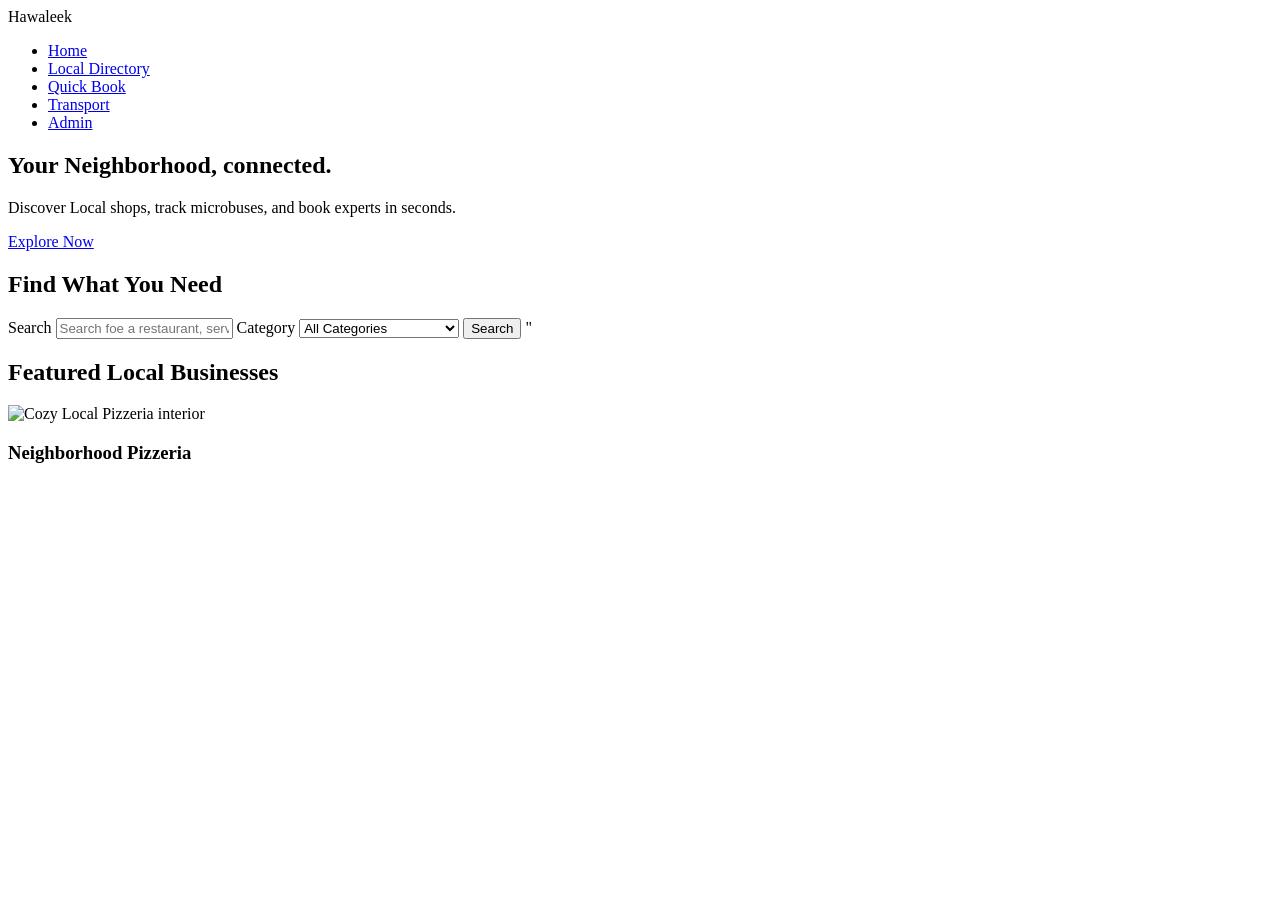
==== index.html @ 8dfed513 "index code" ====
<!DOCTYPE html> 
<html lang="en"> 
    <head> 
        <meta charset="UTF-8">
        <meta name="viewport" content=" width=device-width, initial-scale=1">
        <title> Hawaleek | Neighborhood Guide & Booking </title>
        <link rel="stylesheet" href= "css/style.css">
    </head>
    <body>
        <header> 
            <nav class="navbar" >
           <div class="logo" > Hawaleek </div>  
           <ul>
            <li> <a href="#home"> Home </a></li>
            <li> <a href="#directory"> Local Directory </a></li>
            <li> <a href="#quickbook"> Quick Book </a> </li>
            <li> <a href= "pages/transport.html"> Transport  </a></li>
            <li> <a href="pages/admin.html" > Admin </a></li>
           </ul>
            </nav>
        </header>


        <main> 
            <section id="home" class="hero">
                <h1> Your Neighborhood, connected. </h1>
                <p> Discover Local shops, track microbuses, and book experts in seconds.</p>
                <a href="#directory" class="cta-btn"> Explore Now </a>
            </section>

            <section class="search-container">
                <h2> Find What You Need </h2>
                <form id="searchform" >
                    <label for="searchQuery" class="sr-only"> Search </label>
                    <input type="text" id="searchQueary" name="searchQuery" placeholder="Search foe a restaurant, service, or station...">
                   
                    <label for="category"    class="sr-only"> Category </label>
                    <select name="Category"  id="category" >
                    <option value="all"> All Categories </option> 
                    <option value="Food"> Restaurents & Cafes </option>
                    <option value="Transport"> Transport Hubs </option> 
                    <option value="Service"> Technicians & Services </option>
                    </select> 
                    <button type="button"> Search </button>                              "
                </form>
            </section>

            <section id="directory"  class="Listing-grid">
                <h2> Featured Local Businesses </h2>
                <div class="cards-container"></div>
                <article class="card">
                    <img src="assets/restaurant-sample.jpg"  alt="Cozy Local Pizzeria interior">
                    <div class="cards-content">
                        <h3>Neighborhood Pizzeria</h3>
                        




        </main>
    </body>









</html>
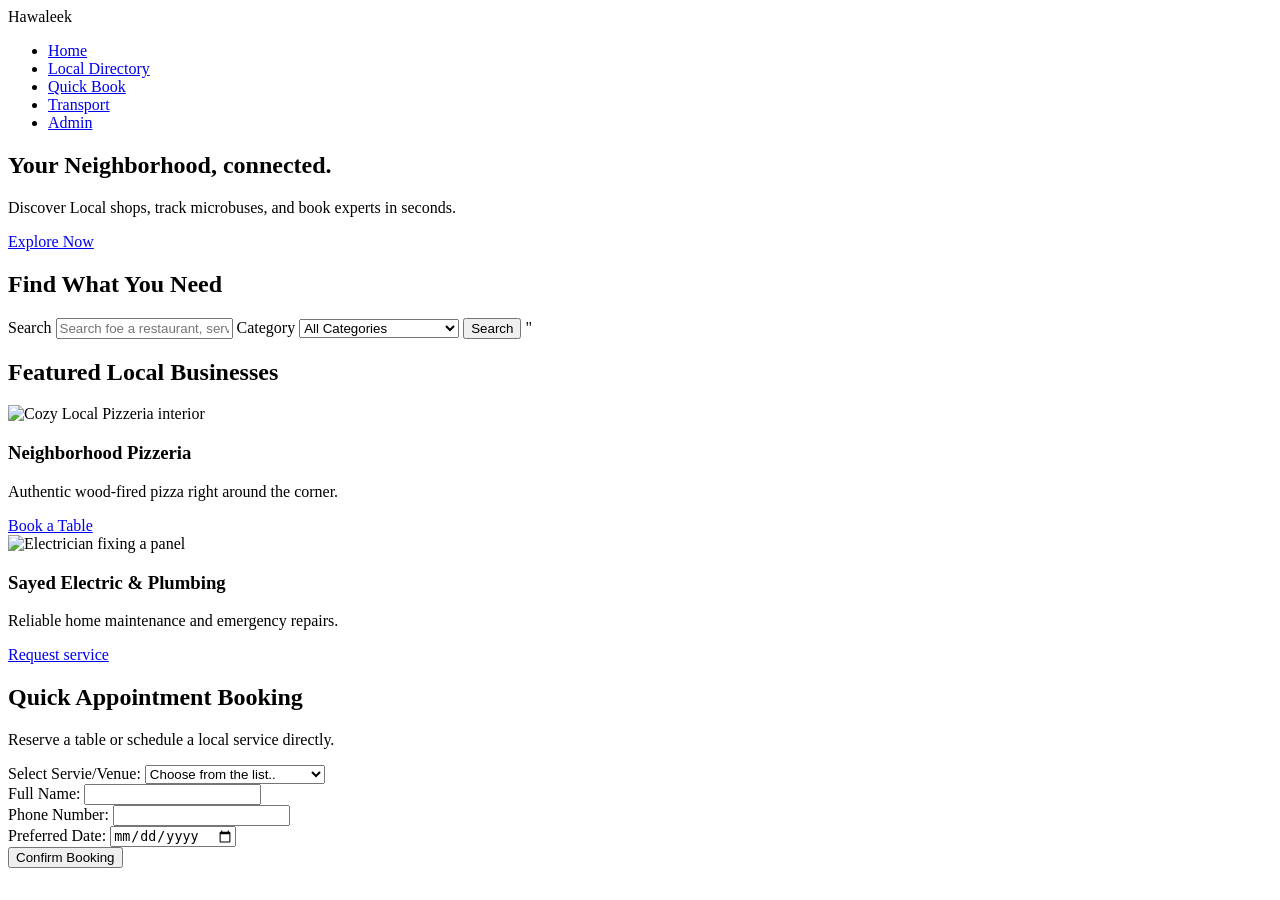
==== commit 8312bef2: "change" ====
--- a/index.html
+++ b/index.html
@@ -47,17 +47,63 @@
 
             <section id="directory"  class="Listing-grid">
                 <h2> Featured Local Businesses </h2>
-                <div class="cards-container"></div>
+                <div class="cards-container">
                 <article class="card">
                     <img src="assets/restaurant-sample.jpg"  alt="Cozy Local Pizzeria interior">
                     <div class="cards-content">
                         <h3>Neighborhood Pizzeria</h3>
-                        
+                        <p> Authentic wood-fired pizza right around the corner.</p>
+                        <a href="#quick-book" class="'book-link"> Book a Table</a>
+                        </div>
+                        </article>
 
 
+            <article class="card">
+                <img src="assets/technician-sample.jpg"  alt="Electrician fixing a panel">
+                <div class="card-content">
+                    <h3> Sayed Electric & Plumbing </h3>
+                    <p> Reliable home maintenance and emergency repairs.</p>
+                    <a href="#quick-book"  class="book-link"> Request service </a>
+                </div>
+            </article>  
+         </div>  
+        </section>
+
+        <section id="quich-book"  class="boooking-section">
+            <h2> Quick Appointment Booking </h2>
+            <p> Reserve a table or schedule a local service directly.</p>
+
+            <form id="appointmentForm"  class="booking-form">
+                <div class="form-group">
+                    <label for="serivcetype"> Select Servie/Venue: </label>
+                    <select id="serviceType" name="servicetype" required>
+                        <option value="" disabled selected> Choose from the list..</option>
+                        <option value="pizzeria"> Neighborhood Pizzeria </option>
+                        <option value="electrician"> Sayed Electric & Plumbing </option>
+                    </select>
+                </div>
+
+                <div class="form-group">
+                <label for="userName" > Full Name: </label>
+                <input type="text" id="'username" name="userName" required>
+                </div>
+
+                <div class="form-group">
+                    <label for="userPhone"> Phone Number: </label>
+                    <input type="tel"  id="userPhone"  name="userPhone" required>
+                </div>
+
+                <div class="form-group">
+                    <label for="bookingDate"> Preferred Date: </label>
+                    <input type="date" id="bookingDate" name="bookingDate" min="2024-05-20" required>
+                </div>
+
+                <button type="submit"  class="submit-btn"> Confirm Booking </button>
+            </form>
+        </section>
+</main>
 
 
-        </main>
     </body>
 
 
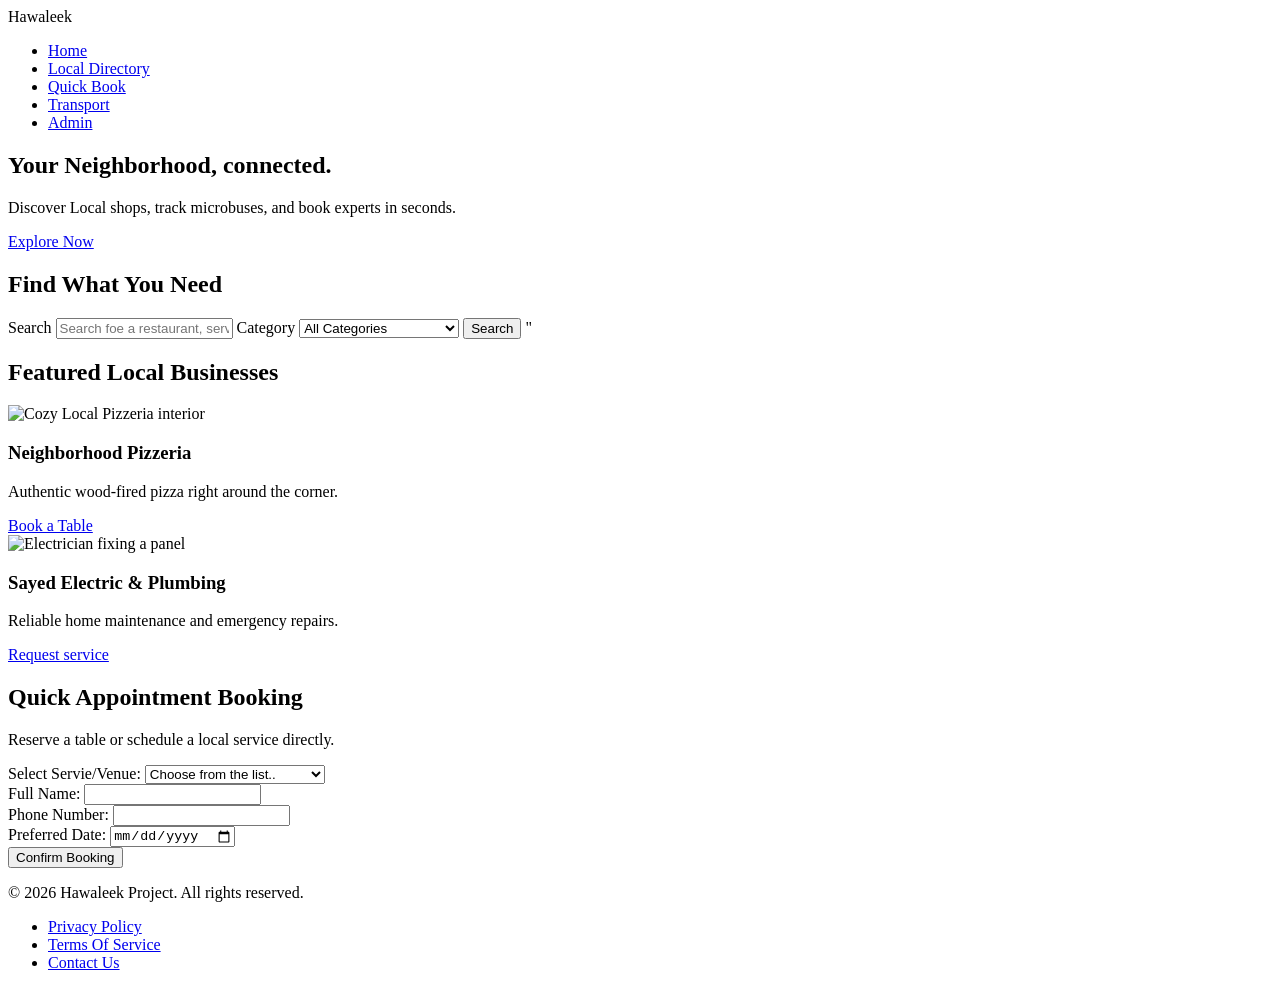
==== commit ace8a3ae: "changes made" ====
--- a/index.html
+++ b/index.html
@@ -32,7 +32,7 @@
                 <h2> Find What You Need </h2>
                 <form id="searchform" >
                     <label for="searchQuery" class="sr-only"> Search </label>
-                    <input type="text" id="searchQueary" name="searchQuery" placeholder="Search foe a restaurant, service, or station...">
+                    <input type="text" id="searchQuery" name="searchQuery" placeholder="Search foe a restaurant, service, or station...">
                    
                     <label for="category"    class="sr-only"> Category </label>
                     <select name="Category"  id="category" >
@@ -53,7 +53,7 @@
                     <div class="cards-content">
                         <h3>Neighborhood Pizzeria</h3>
                         <p> Authentic wood-fired pizza right around the corner.</p>
-                        <a href="#quick-book" class="'book-link"> Book a Table</a>
+                        <a href="#quick-book" class="book-link"> Book a Table</a>
                         </div>
                         </article>
 
@@ -69,7 +69,7 @@
          </div>  
         </section>
 
-        <section id="quich-book"  class="boooking-section">
+        <section id="quick-book"  class="booking-section">
             <h2> Quick Appointment Booking </h2>
             <p> Reserve a table or schedule a local service directly.</p>
 
@@ -85,7 +85,7 @@
 
                 <div class="form-group">
                 <label for="userName" > Full Name: </label>
-                <input type="text" id="'username" name="userName" required>
+                <input type="text" id="username" name="userName" required>
                 </div>
 
                 <div class="form-group">
@@ -103,15 +103,18 @@
         </section>
 </main>
 
+<footer>
+    <div class="footer-content">
+        <p>&copy; 2026 Hawaleek Project.  All rights reserved.</p>
+        <ul class="footer-links">
+            <li> <a href="#" > Privacy Policy</a></li>
+            <li> <a href="#"> Terms Of Service </a></li>
+            <li><a href="#" > Contact Us </a> </li>
+        </ul>
+    </div>
+</footer>
 
-    </body>
-
-
-
-
-
-
-
-
-
+<script src="js/validation.js"></script>
+<script src="js/main.js"></script>
+</body>
 </html>
